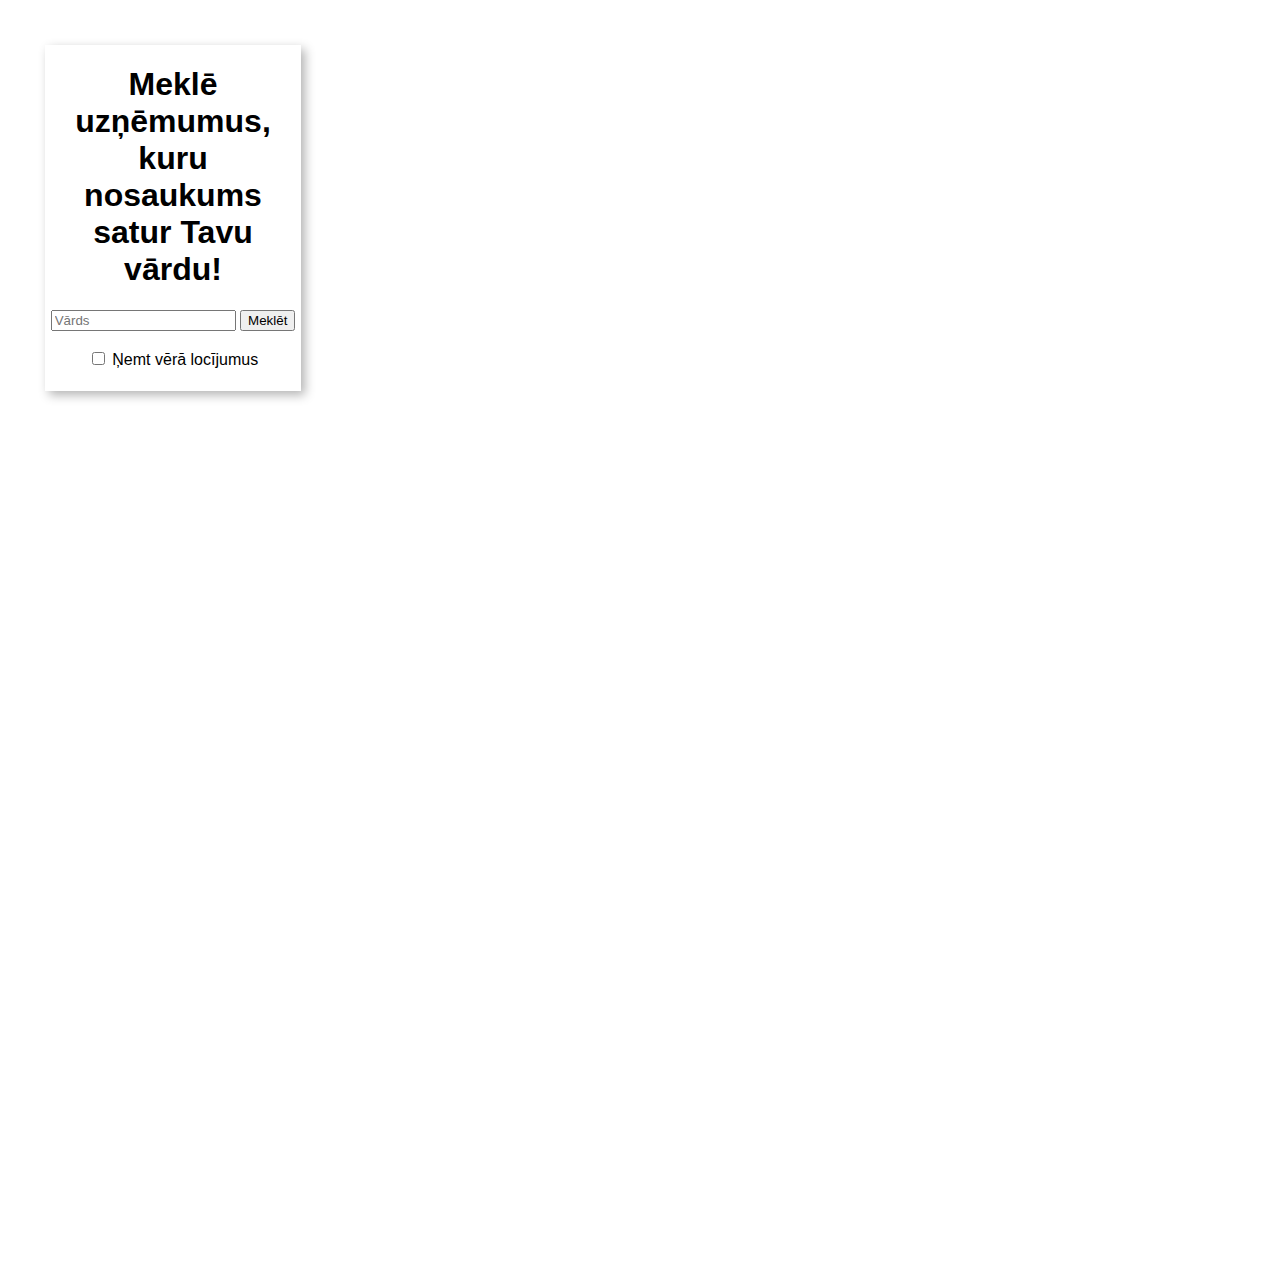
==== index.html @ 43971671 "initial commit" ====
<!DOCTYPE html>
<html lang="en">
<head>
	<meta charset="UTF-8">
	<meta name="viewport" content="width=device-width, initial-scale=1.0">
	<title>Uzņēmējdarbības karte</title>

	<link rel="stylesheet" type="text/css" href="https://js.api.here.com/v3/3.1/mapsjs-ui.css" />
	<link rel="stylesheet" type="text/css" href="style.css"/>
		
	<script type="text/javascript" src="https://js.api.here.com/v3/3.1/mapsjs-core.js"></script>
	<script type="text/javascript" src="https://js.api.here.com/v3/3.1/mapsjs-service.js"></script>
	<script type="text/javascript" src="https://js.api.here.com/v3/3.1/mapsjs-ui.js"></script>
	<script type="text/javascript" src="https://js.api.here.com/v3/3.1/mapsjs-mapevents.js"></script>
</head>
<body>
	<div id="mainContainer">
		<div id="mapContainer"></div>
		<div id="inputContainer">
			<h1>Meklē uzņēmumus, kuru nosaukums satur Tavu vārdu!</h1>
			<input id="nameInput" placeholder="Vārds"/>
			<button id="searchBtn">Meklēt</button><br/><br/>
			<input type="checkbox" id="caseInput"/> <label>Ņemt vērā locījumus</label><br/>

			<p id="businessFound"><span id="businessCount">0</span> Uzņēmumi atrasti!</p>

			<div class="lds-dual-ring" id="searchLoader"></div>
		</div>
	</div>
	<script src="main.js"></script>
</body>
</html>
---- style.css ----
body{
	margin: 0;
	overflow: hidden;
	font-family: sans-serif;
}

#mainContainer{
	width: 100vw;
	height: 100vw;
}

#mapContainer{
	width: 100vw;
	height: 100vh;
}

#inputContainer{
	z-index: 100;
	background-color: #FFF;
	width: 20%;
	height: auto;
	padding-bottom: 2.5vh;
	position: absolute;
	top: 5vh;
	left: 5vh;

	-webkit-box-shadow: 4px 4px 10px 0px rgba(0,0,0,0.3);
	-moz-box-shadow: 4px 4px 10px 0px rgba(0,0,0,0.3);
	box-shadow: 4px 4px 10px 0px rgba(0,0,0,0.3);
	text-align: center;
}

.lds-dual-ring {
	display: none;
	width: 80px;
	height: 80px;
  }
  .lds-dual-ring:after {
	content: " ";
	display: block;
	width: 64px;
	height: 64px;
	margin: 8px;
	border-radius: 50%;
	border: 6px solid rgb(13, 151, 206);
	border-color: rgb(13, 151, 206) transparent rgb(13, 151, 206) transparent;
	animation: lds-dual-ring 1.2s linear infinite;
  }
  @keyframes lds-dual-ring {
	0% {
	  transform: rotate(0deg);
	}
	100% {
	  transform: rotate(360deg);
	}
  }

#businessFound{
	color: green;
	display: none;
}

.infoContainer{
	width: 100%;
	height: auto;
	text-align: center;
}

.infoContainer span{
	white-space: nowrap;
}

.infoContainer span::before{
	content: "\A";
	white-space: pre;
}

.infoContainer span:first-child::before{
	content: "";
}

.infoTitle{
	color: rgb(13, 151, 206);
	font-size: 1.5em;
	width: 100%;
}
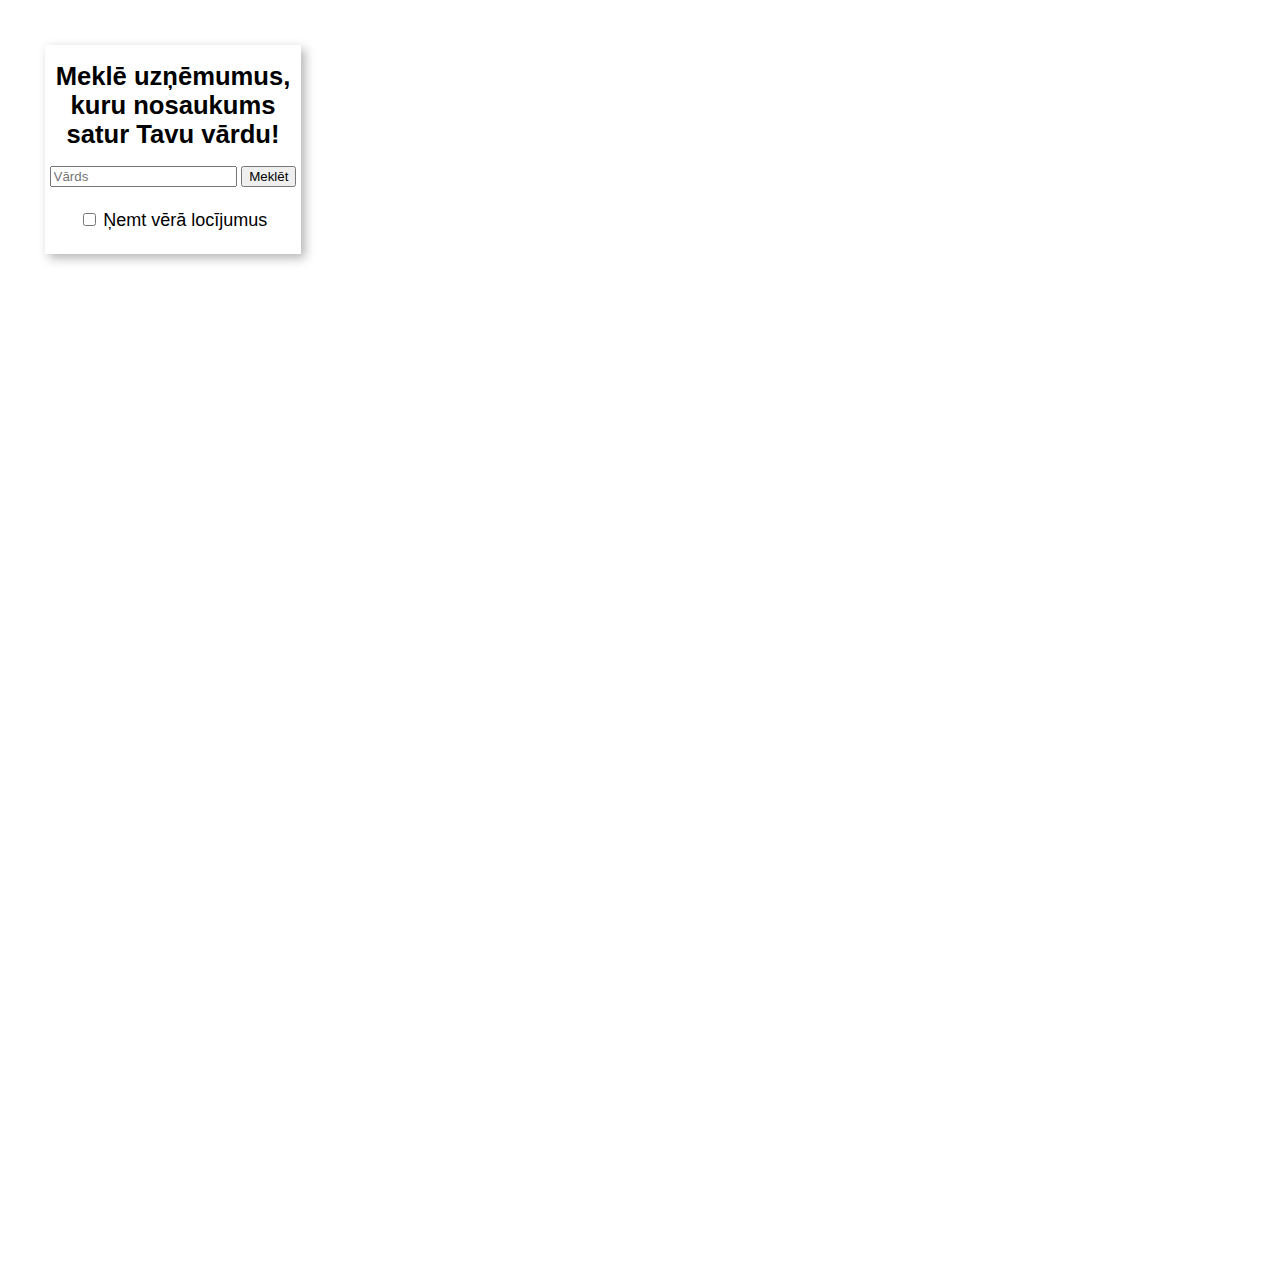
==== commit beea51ee: "Improved scaling" ====
--- a/index.html
+++ b/index.html
@@ -18,7 +18,7 @@
 		<div id="mapContainer"></div>
 		<div id="inputContainer">
 			<h1>Meklē uzņēmumus, kuru nosaukums satur Tavu vārdu!</h1>
-			<input id="nameInput" placeholder="Vārds"/>
+			<input id="nameInput" type="text" placeholder="Vārds"/>
 			<button id="searchBtn">Meklēt</button><br/><br/>
 			<input type="checkbox" id="caseInput"/> <label>Ņemt vērā locījumus</label><br/>
 
--- a/style.css
+++ b/style.css
@@ -28,6 +28,19 @@
 	-moz-box-shadow: 4px 4px 10px 0px rgba(0,0,0,0.3);
 	box-shadow: 4px 4px 10px 0px rgba(0,0,0,0.3);
 	text-align: center;
+}
+
+#inputContainer h1{
+	font-size: 2vw;
+}
+
+#inputContainer input[type="text"]{
+	width: 70%;
+	margin-bottom: 5px;
+}
+
+#inputContainer label{
+	font-size: max(1vw, 2vh);
 }
 
 .lds-dual-ring {
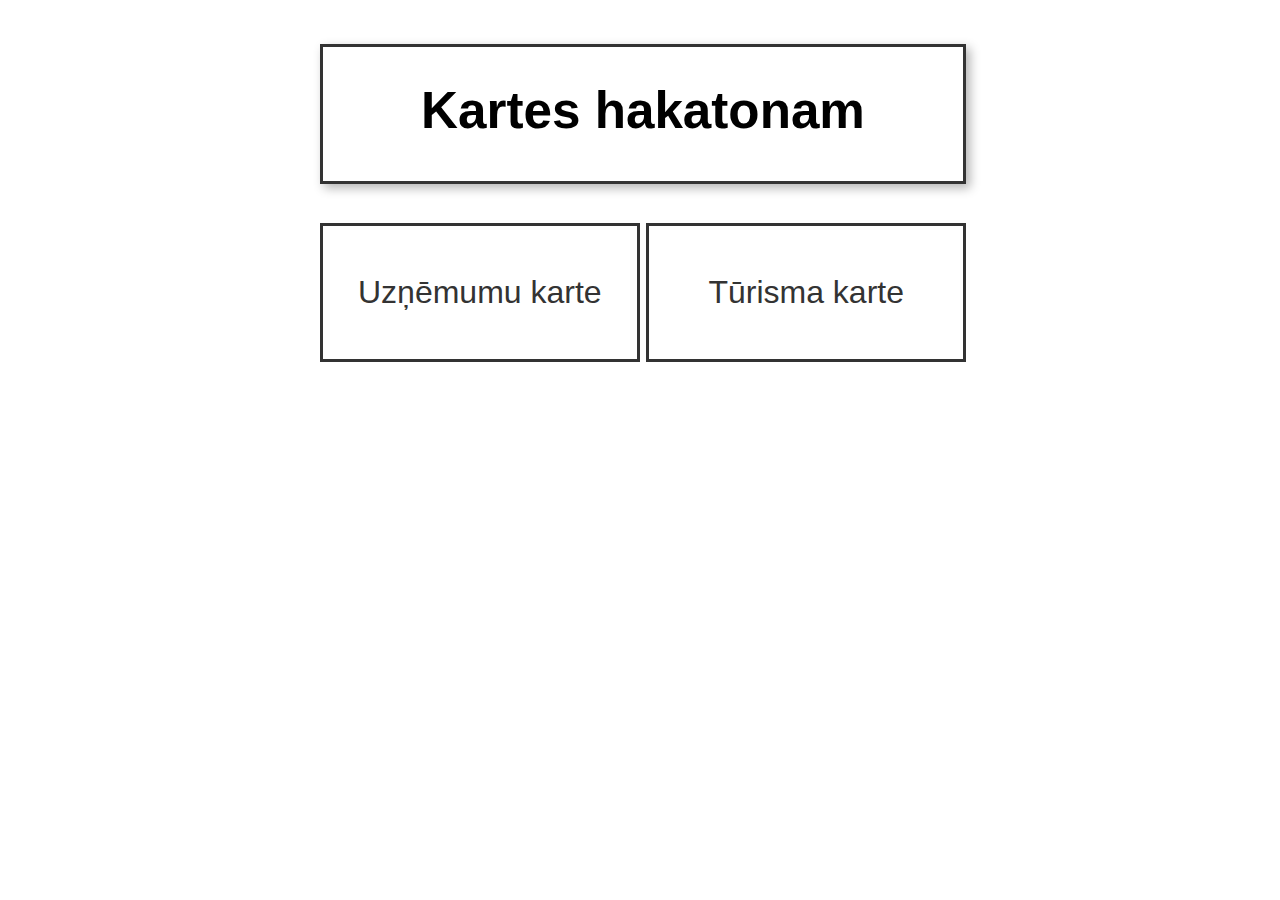
==== commit 2f90b128: "tourist map done" ====
--- a/index.html
+++ b/index.html
@@ -3,30 +3,22 @@
 <head>
 	<meta charset="UTF-8">
 	<meta name="viewport" content="width=device-width, initial-scale=1.0">
-	<title>Uzņēmējdarbības karte</title>
+	<title>Maps for hackathon</title>
 
-	<link rel="stylesheet" type="text/css" href="https://js.api.here.com/v3/3.1/mapsjs-ui.css" />
-	<link rel="stylesheet" type="text/css" href="style.css"/>
-		
-	<script type="text/javascript" src="https://js.api.here.com/v3/3.1/mapsjs-core.js"></script>
-	<script type="text/javascript" src="https://js.api.here.com/v3/3.1/mapsjs-service.js"></script>
-	<script type="text/javascript" src="https://js.api.here.com/v3/3.1/mapsjs-ui.js"></script>
-	<script type="text/javascript" src="https://js.api.here.com/v3/3.1/mapsjs-mapevents.js"></script>
+	<link href="style.css" rel="stylesheet" type="text/css"/>
 </head>
 <body>
-	<div id="mainContainer">
-		<div id="mapContainer"></div>
-		<div id="inputContainer">
-			<h1>Meklē uzņēmumus, kuru nosaukums satur Tavu vārdu!</h1>
-			<input id="nameInput" type="text" placeholder="Vārds"/>
-			<button id="searchBtn">Meklēt</button><br/><br/>
-			<input type="checkbox" id="caseInput"/> <label>Ņemt vērā locījumus</label><br/>
-
-			<p id="businessFound"><span id="businessCount">0</span> Uzņēmumi atrasti!</p>
-
-			<div class="lds-dual-ring" id="searchLoader"></div>
+	<div class="titleContainer">
+		<h1>Kartes hakatonam</h1>
+	</div>
+	<a href="business/index.html" id="businessLink">
+		<div>
+			Uzņēmumu karte
 		</div>
-	</div>
-	<script src="main.js"></script>
-</body>
-</html>+	</a>
+	<a href="tourist/index.html" id="tourismLink">
+		<div>
+			Tūrisma karte
+		</div>
+	</a>
+</body>--- a/style.css
+++ b/style.css
@@ -1,99 +1,59 @@
 body{
-	margin: 0;
-	overflow: hidden;
 	font-family: sans-serif;
+	text-align: center;
+	display: grid;
+	grid-template-columns: repeat(2, 1fr);
+	grid-template-rows: 1fr 1fr 3fr;
+	padding-top: 4vh;
+	margin-left: 25vw;
+	margin-right: 25vw;
+
+	row-gap: 5vh;
+	column-gap: 1vw;
+
+	grid-template-areas: "title title" "business tourism"
 }
 
-#mainContainer{
-	width: 100vw;
-	height: 100vw;
-}
-
-#mapContainer{
-	width: 100vw;
-	height: 100vh;
-}
-
-#inputContainer{
-	z-index: 100;
+.titleContainer{
+	font-size: 2vw;
 	background-color: #FFF;
-	width: 20%;
-	height: auto;
-	padding-bottom: 2.5vh;
-	position: absolute;
-	top: 5vh;
-	left: 5vh;
+	width: min-content;
+	position: relative;
+	width: 100%;
+	height: 100%;
+	border: 3px solid #333;
 
 	-webkit-box-shadow: 4px 4px 10px 0px rgba(0,0,0,0.3);
 	-moz-box-shadow: 4px 4px 10px 0px rgba(0,0,0,0.3);
 	box-shadow: 4px 4px 10px 0px rgba(0,0,0,0.3);
-	text-align: center;
+
+	grid-area: title;
 }
 
-#inputContainer h1{
-	font-size: 2vw;
+a{
+	width: 100%;
+	height: 100%;
+
+	border: 3px solid #333;
+	font-size: 2.5vw;
+	color: #333;
+	text-decoration: none;
+	
+	display: flex;
+	justify-content: center;
+	align-items: center;
+
+	transition: background-color 0.5s;
 }
 
-#inputContainer input[type="text"]{
-	width: 70%;
-	margin-bottom: 5px;
+a:hover{
+	background-color: #CCC;
 }
 
-#inputContainer label{
-	font-size: max(1vw, 2vh);
+#businessLink{
+	grid-area: "business";
 }
 
-.lds-dual-ring {
-	display: none;
-	width: 80px;
-	height: 80px;
-  }
-  .lds-dual-ring:after {
-	content: " ";
-	display: block;
-	width: 64px;
-	height: 64px;
-	margin: 8px;
-	border-radius: 50%;
-	border: 6px solid rgb(13, 151, 206);
-	border-color: rgb(13, 151, 206) transparent rgb(13, 151, 206) transparent;
-	animation: lds-dual-ring 1.2s linear infinite;
-  }
-  @keyframes lds-dual-ring {
-	0% {
-	  transform: rotate(0deg);
-	}
-	100% {
-	  transform: rotate(360deg);
-	}
-  }
-
-#businessFound{
-	color: green;
-	display: none;
+#tourismLink{
+	grid-area: "tourism";
 }
-
-.infoContainer{
-	width: 100%;
-	height: auto;
-	text-align: center;
-}
-
-.infoContainer span{
-	white-space: nowrap;
-}
-
-.infoContainer span::before{
-	content: "\A";
-	white-space: pre;
-}
-
-.infoContainer span:first-child::before{
-	content: "";
-}
-
-.infoTitle{
-	color: rgb(13, 151, 206);
-	font-size: 1.5em;
-	width: 100%;
-}